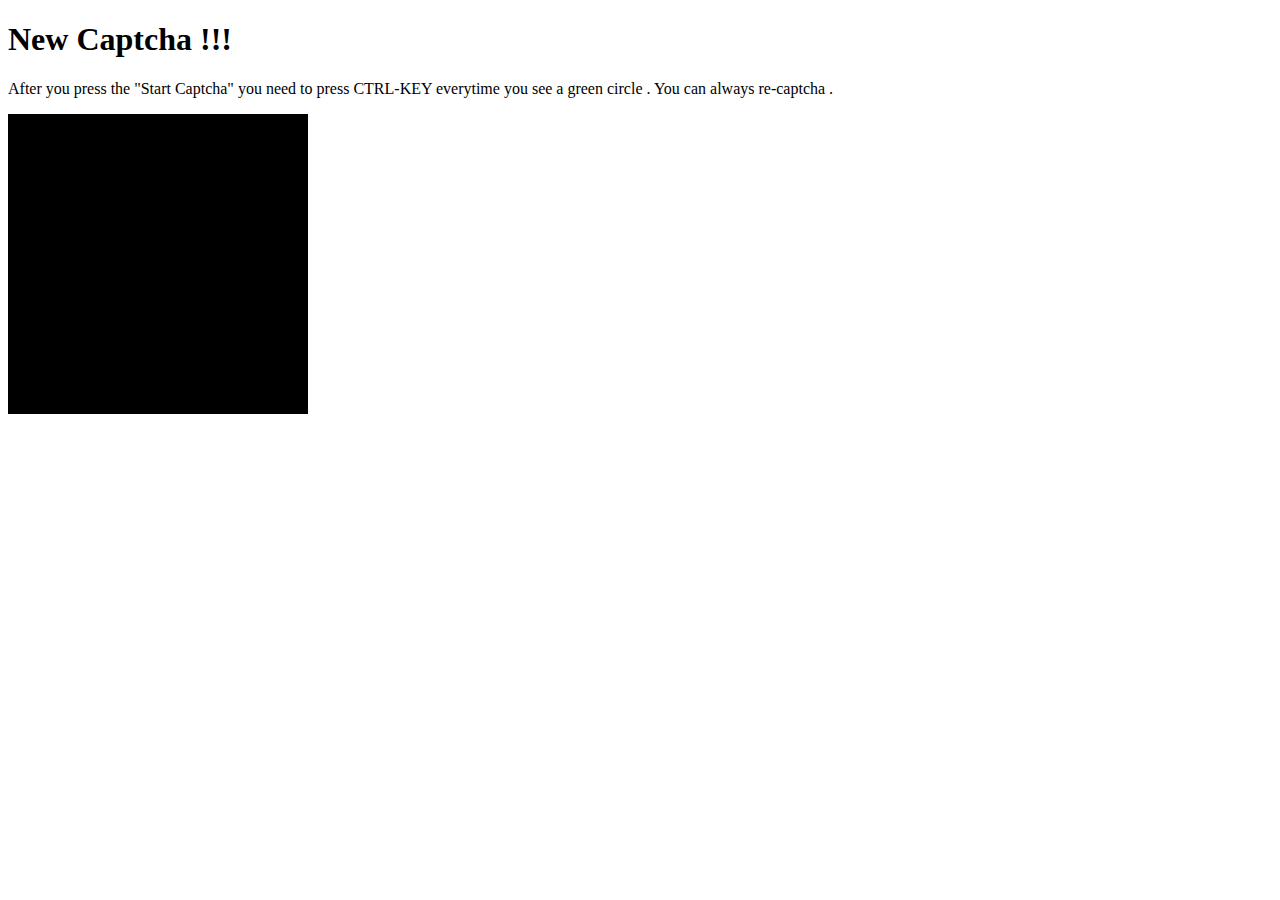
==== colorSpree.html @ 62252a1b "renamed" ====
<!DOCTYPE html>
<html lang="en">

<head>
  <meta charset="UTF-8">
  <meta name="viewport" content="width=device-width, initial-scale=1.0">
  <meta http-equiv="X-UA-Compatible" content="ie=edge">
  <link rel="stylesheet" type="text/css" href="colorSpree.css">
  <script type="text/javascript" src="colorSpree.js">

  </script>
  <title>Index</title>
</head>

<body>
  <h1>New Captcha !!!</h1>
  <p>After you press the "Start Captcha" you need to press CTRL-KEY
    everytime you see a green circle . You can always re-captcha .</p>

    <div class="canvas-area">
      <canvas id="canvas" width="300" height="300"></canvas>
    </div>
</body>

</html>
---- colorSpree.css ----
#canvas{
  background-color: black;
}
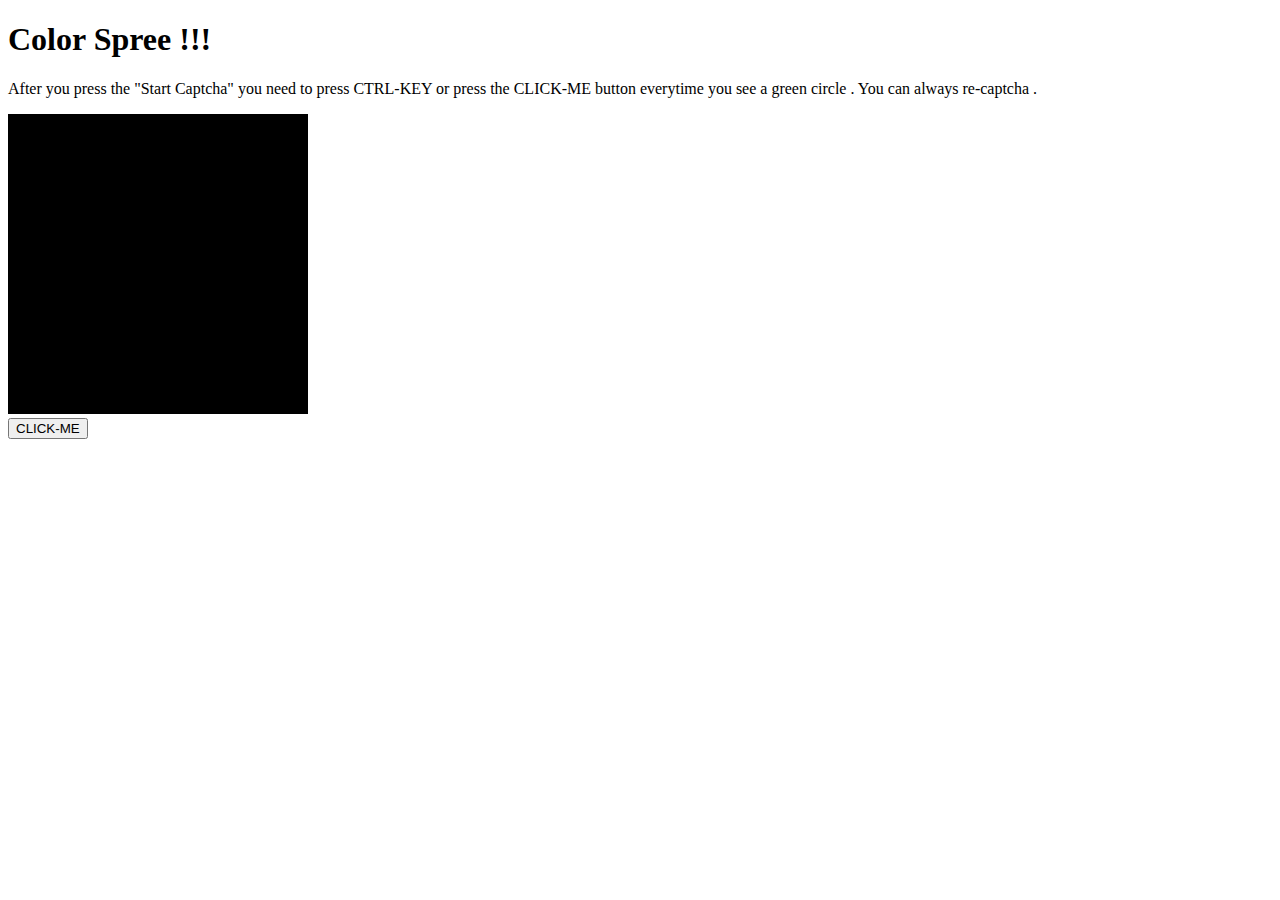
==== commit 7edd8db9: "added bs3 and compiled some parts" ====
--- a/colorSpree.html
+++ b/colorSpree.html
@@ -6,20 +6,23 @@
   <meta name="viewport" content="width=device-width, initial-scale=1.0">
   <meta http-equiv="X-UA-Compatible" content="ie=edge">
   <link rel="stylesheet" type="text/css" href="colorSpree.css">
-  <script type="text/javascript" src="colorSpree.js">
-
-  </script>
-  <title>Index</title>
+  <script type="text/javascript" src="colorSpree.js"></script>
+  <title>Color Spree</title>
 </head>
 
 <body>
-  <h1>New Captcha !!!</h1>
-  <p>After you press the "Start Captcha" you need to press CTRL-KEY
+  <h1>Color Spree !!!</h1>
+  <p>After you press the "Start Captcha" you need to press CTRL-KEY or press the CLICK-ME button
     everytime you see a green circle . You can always re-captcha .</p>
 
     <div class="canvas-area">
       <canvas id="canvas" width="300" height="300"></canvas>
+
     </div>
+    <div>
+      <button type="button" name="click-me" onclick="greenClick()">CLICK-ME</button>
+    </div>
+
 </body>
 
 </html>
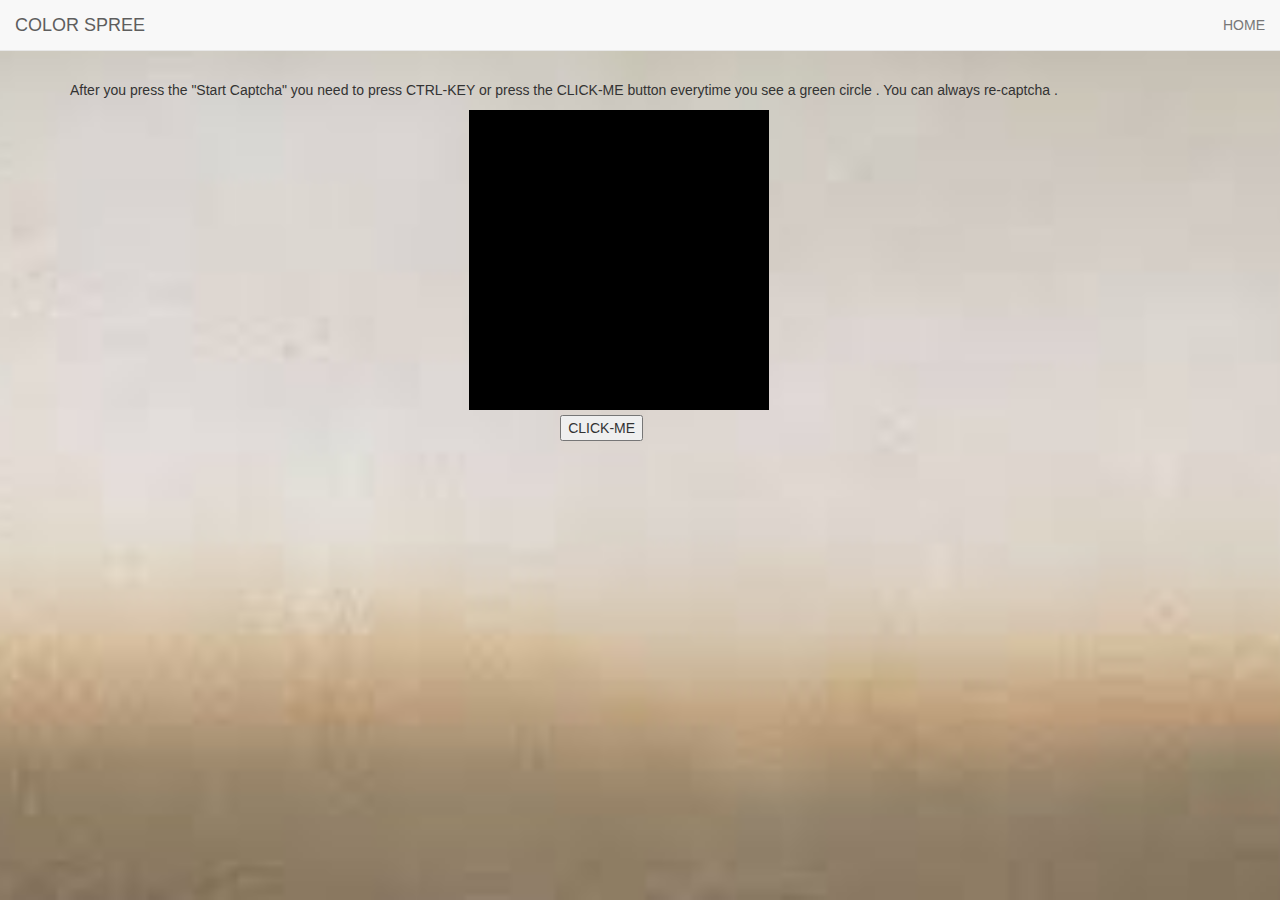
==== commit 401da024: "updated all captchas" ====
--- a/colorSpree.html
+++ b/colorSpree.html
@@ -6,22 +6,52 @@
   <meta name="viewport" content="width=device-width, initial-scale=1.0">
   <meta http-equiv="X-UA-Compatible" content="ie=edge">
   <link rel="stylesheet" type="text/css" href="colorSpree.css">
+  <link rel="stylesheet" href="https://maxcdn.bootstrapcdn.com/bootstrap/3.4.0/css/bootstrap.min.css">
+  <link href="https://fonts.googleapis.com/css?family=Lato" rel="stylesheet" type="text/css">
+  <link href="https://fonts.googleapis.com/css?family=Montserrat" rel="stylesheet" type="text/css">
+  <script src="https://ajax.googleapis.com/ajax/libs/jquery/3.4.1/jquery.min.js"></script>
+  <script src="https://maxcdn.bootstrapcdn.com/bootstrap/3.4.0/js/bootstrap.min.js"></script>
   <script type="text/javascript" src="colorSpree.js"></script>
   <title>Color Spree</title>
 </head>
 
-<body>
-  <h1>Color Spree !!!</h1>
-  <p>After you press the "Start Captcha" you need to press CTRL-KEY or press the CLICK-ME button
-    everytime you see a green circle . You can always re-captcha .</p>
+<body id="myPage" data-spy="scroll" data-target=".navbar" data-offset="50">
 
-    <div class="canvas-area">
-      <canvas id="canvas" width="300" height="300"></canvas>
+  <nav class="navbar navbar-default navbar-fixed-top">
+    <div class="container-fluid">
+      <div class="navbar-header">
+        <button type="button" class="navbar-toggle" data-toggle="collapse" data-target="#myNavbar">
+          <span class="icon-bar"></span>
+          <span class="icon-bar"></span>
+          <span class="icon-bar"></span>
+        </button>
+        <a class="navbar-brand" href="#myPage">COLOR SPREE</a>
+      </div>
+      <div class="collapse navbar-collapse" id="myNavbar">
+        <ul class="nav navbar-nav navbar-right">
+          <li><a href="index.html">HOME</a></li>
+        </ul>
+      </div>
+    </div>
+  </nav>
 
-    </div>
-    <div>
-      <button type="button" name="click-me" onclick="greenClick()">CLICK-ME</button>
-    </div>
+  <div id="band" class="container">
+    <br>
+    <br><br><br>
+
+    <p>After you press the "Start Captcha" you need to press CTRL-KEY or press the CLICK-ME button
+      everytime you see a green circle . You can always re-captcha .</p>
+
+      <div class="canvas-area">
+        <canvas id="canvas" width="300" height="300"></canvas>
+
+      </div>
+      <div id="button-div">
+        <button type="button" name="click-me" onclick="greenClick()">CLICK-ME</button>
+      </div>
+
+  </div>
+
 
 </body>
 
--- a/colorSpree.css
+++ b/colorSpree.css
@@ -1,3 +1,19 @@
 #canvas{
   background-color: black;
 }
+
+.canvas-area{
+  margin-left: 35%;
+}
+
+#myPage{
+  background: url(greyBG.jpg) no-repeat center center fixed;
+  -webkit-background-size: cover;
+  -moz-background-size: cover;
+  -o-background-size: cover;
+  background-size: cover;
+}
+
+#button-div{
+  margin-left: 43%;
+}
